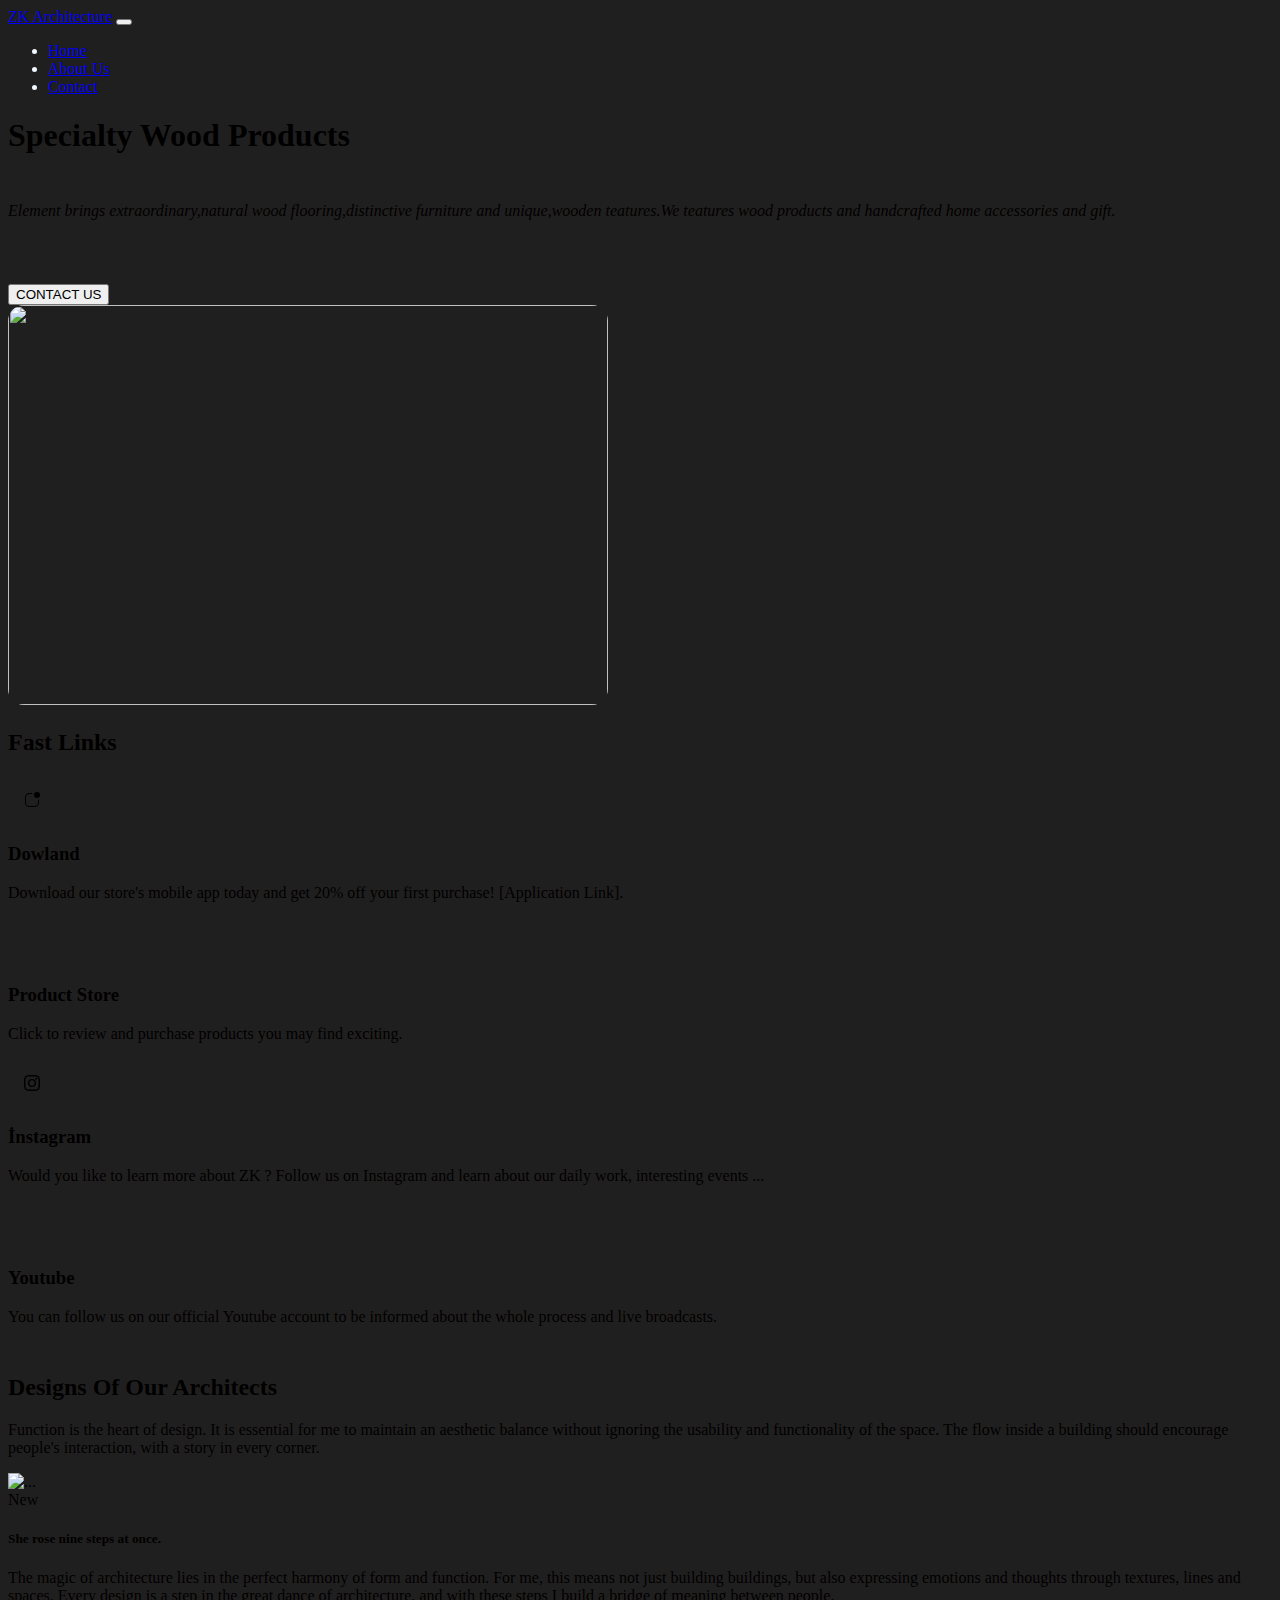
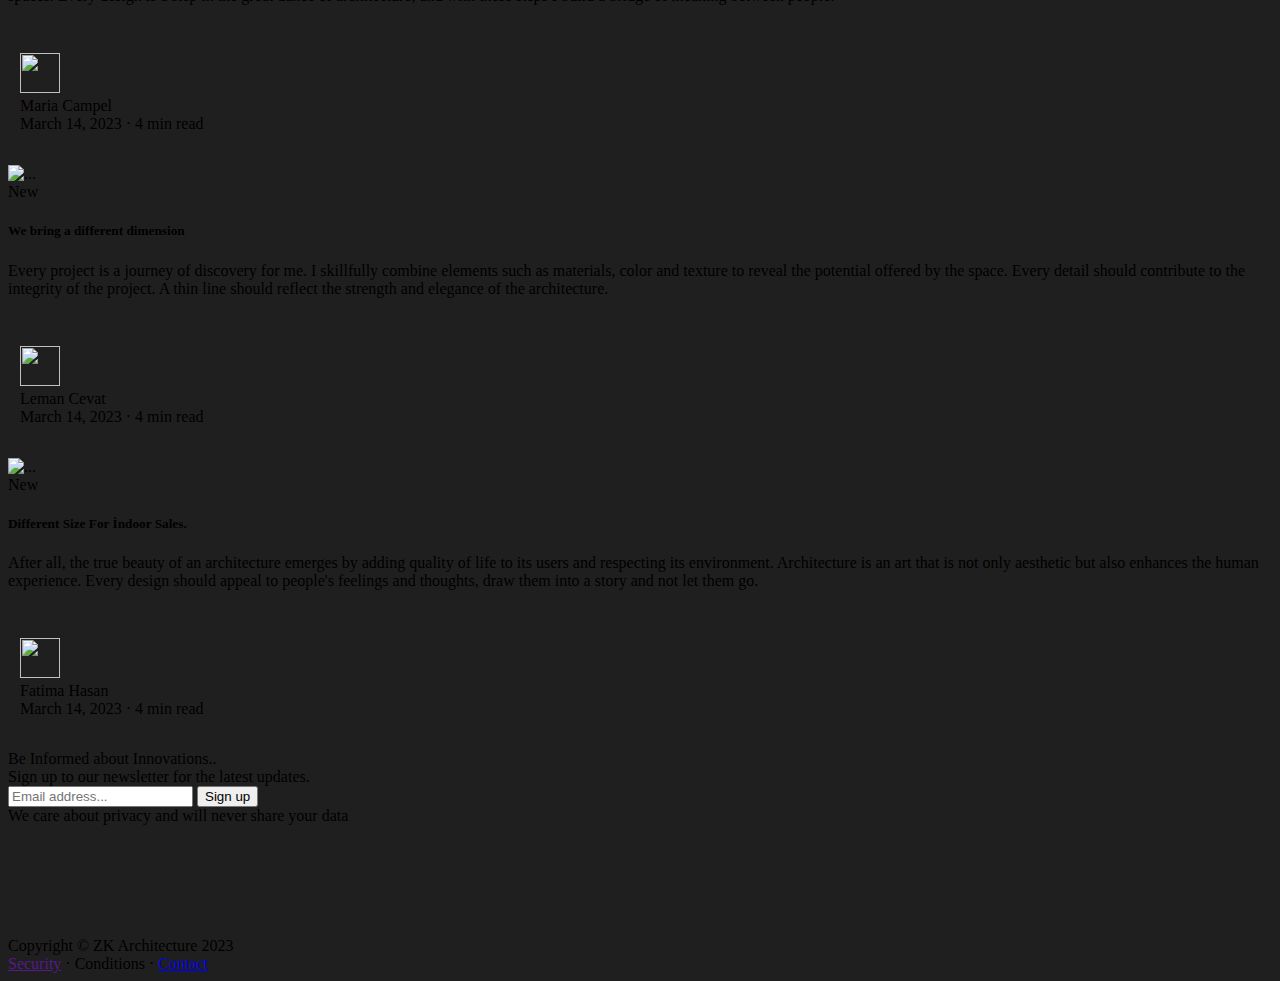
==== index.html @ d97a1559 "Initial commit" ====
<!DOCTYPE html>
<html lang="en">
<head>
    <meta charset="UTF-8">
    <meta name="viewport" content="width=device-width, initial-scale=1.0">
    <link rel="icon" type="image/x-icon" href="snow.svg">
    <link rel="stylesheet" href="style.css">
    <link href="https://cdn.jsdelivr.net/npm/bootstrap@5.3.2/dist/css/bootstrap.min.css" rel="stylesheet" integrity="sha384-T3c6CoIi6uLrA9TneNEoa7RxnatzjcDSCmG1MXxSR1GAsXEV/Dwwykc2MPK8M2HN" crossorigin="anonymous">
    <title> ZK Architecture</title>
    
</head>
<body class="sec"> 
<div>
<nav class="navbar navbar-expand-lg " data-bs-theme="dark" >
        <div class="container px-5" >
          <a class="navbar-brand" href="index.html">ZK Architecture</a>
          <button class="navbar-toggler" type="button" data-bs-toggle="collapse" data-bs-target="#navbarNavDropdown" aria-controls="navbarNavDropdown" aria-expanded="false" aria-label="Toggle navigation">
            <span class="navbar-toggler-icon"></span>
          </button>
          <div class="collapse navbar-collapse" id="navbarNavDropdown">
            <ul class="navbar-nav ms-auto" >
              <li class="nav-item">
                <a class="nav-link " aria-current="page" href="index.html">Home</a>
              </li>
              <li class="nav-item">
                <a class="nav-link" href="about.html">About Us</a>
              </li>
              <li class="nav-item">
                <a class="nav-link" href="contact.html">Contact</a>
              </li>
              
            </ul>
          </div>
        </div>
      </nav>
      <header class="arka ">
        <div class="container text-center">
          <div class="row align-items-center justify-content-center">
            <div class="col-xl-5 col-lg-10 col-md-10 col-sm-8">
              <div class="container py-5">
                <h1 class="baslik fw-bolder text-white pt-5 mb-1 fst-italic"> Specialty 
                
                Wood 
             
                Products</h1>
                <div class="alt-baslik  fw-bold text-white mb-4" >
                  <p class="kat"><i> Element brings extraordinary,natural wood flooring,distinctive furniture and unique,wooden teatures.We teatures wood products and handcrafted home accessories and gift.
                  </i> </p>
                  <div class=" d-grid mx-auto gap-2 col-6"> 
                    <button class="btn btn-dark" type="button">CONTACT US</button>
                  </div>
                </div>
                 
              </div>
            </div>
  
            <div class="col-7">
              <div class="py-5 d-none d-sm-block d-sm-none .d-md-block d-md-none d-lg-block d-lg-none d-xl-block">
                
                <img class="img-one" src="Tim-Fu_AI-1.jpg">
              
              </div>
            </div>
            
          </div>
        </div>
      </header>
<section class="py-5 sec text-white">
  <div class="container px-5 my-5">
  <div class="row gx-5">
    <div class="col-lg-4 mb-5 mb-lg-0">
    <h2 class="fw-bolder mb-0 mx-4"> Fast Links</h2>
    </div>
  <div class="col">
    <div class="container overflow-hidden ">
      <div class="row gy-5">
        <div class="col-sm-10 col-md-6 col-lg-6 col-xl-6 col-xxl-6 ">
          <div class="icon bg-primary"> <img src="app-indicator.svg" alt=""></div>
          <div class="p-3 justify-content-start text-left flex-start"> <h3>  Dowland </h3> <p> Download our store's mobile app today and get 20% off your first purchase! [Application Link].</p></div>
        </div>
        <div class="col-sm-10 col-md-6 col-lg-6 col-xl-6 col-xxl-6">
          <div class="icon bg-primary"> <img src="shop.svg" alt=""></div>
          <div class="p-3"><h3>  
            Product Store </h3> <p> Click to review and purchase products you may find exciting.</p></div>
        </div>
        <div class="col-sm-10 col-md-6 col-lg-6 col-xl-6 col-xxl-6">
          <div class="icon bg-primary"> <img src="instagram.svg" alt=""></div>
          <div class="p-3"><h3>İnstagram  </h3> <p> Would you like to learn more about ZK ? Follow us on Instagram and learn about our daily work, interesting events ...</p></div>
        </div>
        <div class="col-sm-10 col-md-6 col-lg-6 col-xl-6 col-xxl-6">
          <div class="icon bg-primary"> <img src="youtube.svg" alt=""></div>
          <div class="p-3"><h3> Youtube </h3> <p> You can follow us on our official Youtube account to be informed about the whole process and live broadcasts.</p></div>
        </div>
      </div>
    </div>
  </div>
  </div>
  </div>
  </div>
  
</section>
<div class="py-5 orta">
  <div class="container px-5 my-5">
<div class="row ">
  
</div>
</div>
 </div>
<section class="text-white">
<div class="py-5">
<div class="container rounded-3  px-5 my-5">
<div class="row gx-5 justify-content-center text-center">
<div class="col-lg-8 col-xl-6"> 
<h2 class="fw-bold">Designs Of Our Architects </h2>
<p class="mb-5 fw-normal  text-white-50 lead">Function is the heart of design. It is essential for me to maintain an aesthetic balance without ignoring the usability and functionality of the space. The flow inside a building should encourage people's interaction, with a story in every corner. </p>
<div class="d-flex ">

</div>

</div>
</div>

<div class="row row-cols-1 row-cols-md-3 g-4 ">
  <div class="col ">
    <div style="background-color: #201F1F;" class="card h-100">
      <img src="IMG_1559.JPG" class="card-img-top altimg" alt="...">
      <div class="card-body text-white">
        <span class="badge rounded-pill text-bg-primary">New</span>
        <h5 class="card-title bold  pt-4 pb-2">She rose nine steps at once.</h5>
        <p class="fw-medium">The magic of architecture lies in the perfect harmony of form and function. For me, this means not just building buildings, but also expressing emotions and thoughts through textures, lines and spaces. Every design is a step in the great dance of architecture, and with these steps I build a bridge of meaning between people.</p>
      </div>
      <div>
        <div class="divy">
          <div class="d-flex card-text ">
            <img class="haberresim rounded-circle me-3 mt-1 " src="ilk-mimar.jpeg"> 
            <div class="">
              <div class="fw-bold text-white "> Maria Campel </div>
              <div class="text-white-50"> March 14, 2023 · 4 min read</div>
            </div>
          </div>
  
        </div>
        
        
        </div>
    </div>
  </div>
  <div class="col">
    <div style="background-color: #201F1F;" class="card h-100">
      <img src="IMG_1560.JPG" class="card-img-top altimg" alt="...">
      <div class="card-body text-white">
        <span class="badge rounded-pill text-bg-primary">New</span>
        <h5 class="card-title bold pt-3 pb-2">
          We bring a different dimension</h5>
        <p class="fw-medium">Every project is a journey of discovery for me. I skillfully combine elements such as materials, color and texture to reveal the potential offered by the space. Every detail should contribute to the integrity of the project. A thin line should reflect the strength and elegance of the architecture.</p>
        </div>
        <div>
          <div class="divy">
            <div class="d-flex card-text ">
              <img class="haberresim  rounded-circle me-3" src="ikinci mimar.jpeg"> 
              <div class="">
                <div class="fw-bold text-white"> Leman Cevat </div>
                <div class="text text-white-50"> March 14, 2023 · 4 min read</div>
              </div>
            </div>
    
          </div>
          
          
          </div>
    </div>
  </div>
  <div class="col">
    <div style="background-color: #201F1F;" class="card h-100">
      <img src="IMG_1562.JPG" class="card-img-top altimg" alt="...">
      <div class="card-body text-white">
        <span class="badge rounded-pill text-bg-primary">New</span>
        <h5 class="card-title bold pt-4 pb-2">Different Size For İndoor Sales.</h5>
        <p class="fw-medium">After all, the true beauty of an architecture emerges by adding quality of life to its users and respecting its environment. Architecture is an art that is not only aesthetic but also enhances the human experience. Every design should appeal to people's feelings and thoughts, draw them into a story and not let them go.</p>
      </div>
      <div>
      <div class="divy">
        <div class="d-flex card-text ">
          <img class=" haberresim rounded-circle me-3" src="ücüncümimar.jpeg"> 
          <div class="">
            <div class="fw-bold text-white "> Fatima Hasan </div>
            <div class="text-white-50"> March 14, 2023 · 4 min read</div>
          </div>
        </div>

      </div>
      
      
      </div>
    </div>
  </div>
  
  </div>

</div>
</section>

<div class="container px-5"> 
<aside class="bg-dark bg-gradient rounded-3 p-4 p-sm-5  ">
  <div class="d-flex align-items-center justify-content-between flex-column flex-xl-row text-center text-xl-start">
      <div class="mb-4 mb-xl-0">
          <div class="fs-3 fw-bold text-white">Be Informed about Innovations..</div>
          <div class="text-white-50">Sign up to our newsletter for the latest updates.</div>
      </div>
      <div class="ms-xl-4">
          <div class="input-group mb-2">
              <input class="form-control" type="text" placeholder="Email address..." aria-label="Email address..." aria-describedby="button-newsletter">
              <button class="btn btn-outline-light" id="button-newsletter" type="button">Sign up</button>
          </div>
          <div class="small text-white-50">We care about privacy and will never share your data</div>
      </div>
  </div>
</aside>
</div>

<footer class=" fot py-4 ">
<div class="container px-5">
<div class="row text-center justify-content-between flex-column flex-sm-row">
<div class=" text-white col-auto m-0 text-center"> Copyright © ZK Architecture 2023</div>
<div class="col-auto">
  <a class="link-light" href=""> 
    Security</a>
  <span class="text-white mx-1">·</span>
  <a class="link-light"> Conditions</a>
  <span class="text-white mx-1">·</span>
  <a class="link-light" href="contact.html"> Contact</a>
</div>
</div>

</div>


</footer>
<script src="https://cdn.jsdelivr.net/npm/@popperjs/core@2.11.8/dist/umd/popper.min.js" integrity="sha384-I7E8VVD/ismYTF4hNIPjVp/Zjvgyol6VFvRkX/vR+Vc4jQkC+hVqc2pM8ODewa9r" crossorigin="anonymous"></script>
<script src="https://cdn.jsdelivr.net/npm/bootstrap@5.3.2/dist/js/bootstrap.min.js" integrity="sha384-BBtl+eGJRgqQAUMxJ7pMwbEyER4l1g+O15P+16Ep7Q9Q+zqX6gSbd85u4mG4QzX+" crossorigin="anonymous"></script>
</body>
</html>
---- style.css ----
.navbar {
    
    background-color: #201F1F;
    color: aliceblue;
}

.arka{
background-image: url("1.png");
background-repeat: no-repeat;
background-position: center ;

background-size: cover;
}

.sec{
    background-color: #201F1F;
}

.cardorta{
    background-color:  #201F1F;
}

.altimg{
    height: 350px;
    width: 600px;
}



.orta{
background-image: url("orta.png");
background-repeat: no-repeat;
background-position: center ;
background-color: #201F1F;
max-width: 100%;
height: auto;
margin-top: 3rem;
margin-bottom: 2rem;

}

.img-one{
    border-radius: 1rem ;
    width: 600px;
    height: 400px;
}
.news{
    border-radius: 1rem;
}
.divy{
    padding-left: 12px;
    padding-top: 2rem;
    padding-bottom: 2rem;
}
.fot{
    background-color: #201F1F;
    margin-top: 7rem;
}
.icon{
    width: 48px;
    height: 48px;
    display: flex;
    align-items: center;
    justify-content: center;
    border-radius: 10px;
}
.kat{
    margin-bottom: 4rem ;
    margin-top: 3rem;
}
.buton{
    margin-left: 5rem;
    
}
.haberresim{
    height: 40px;
    width: 40px;
}
.yönetim{
    height: 600px;
    width: 400px;
}
.icon2{
    width: 48px;
    height: 48px;
}
.altbuton{ 
    height: 80px;
    width: 80px;
    border-radius: 2px;

   }

.bg{
    background-color: #201F1F;
}
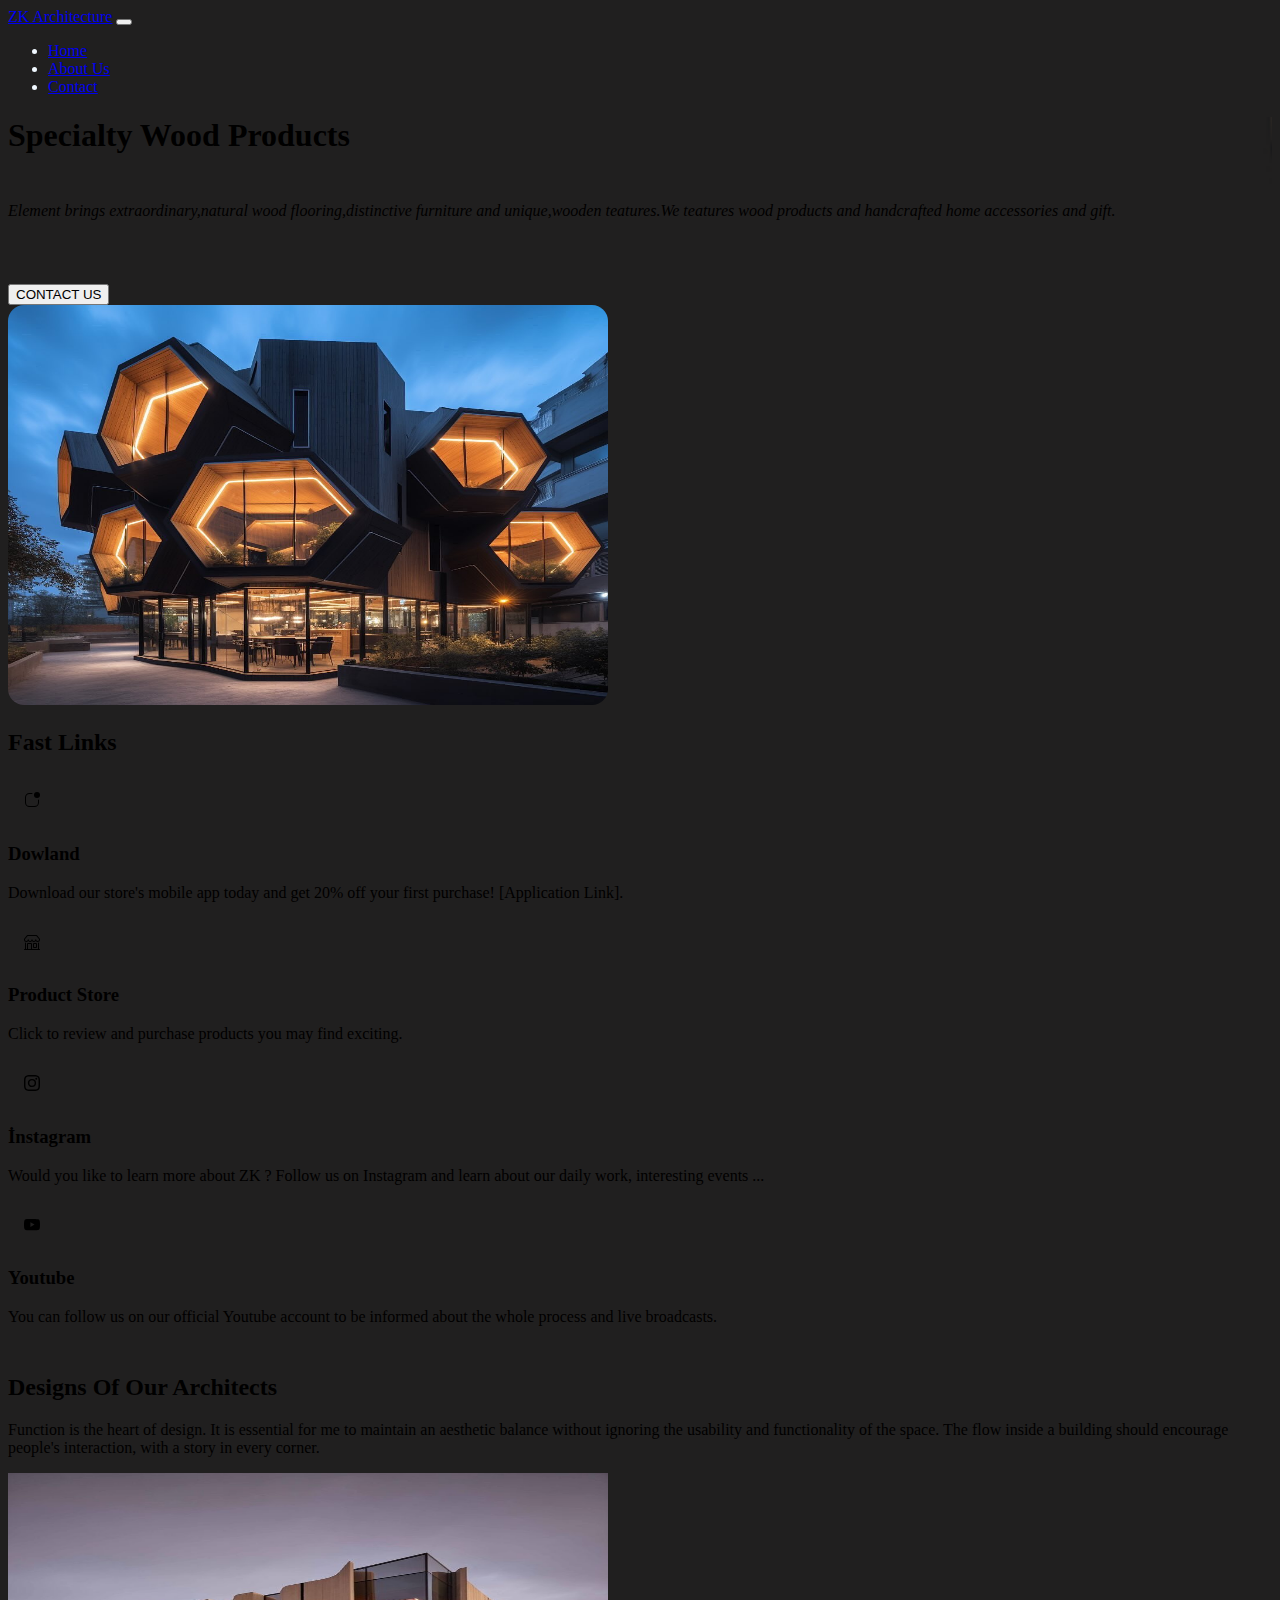
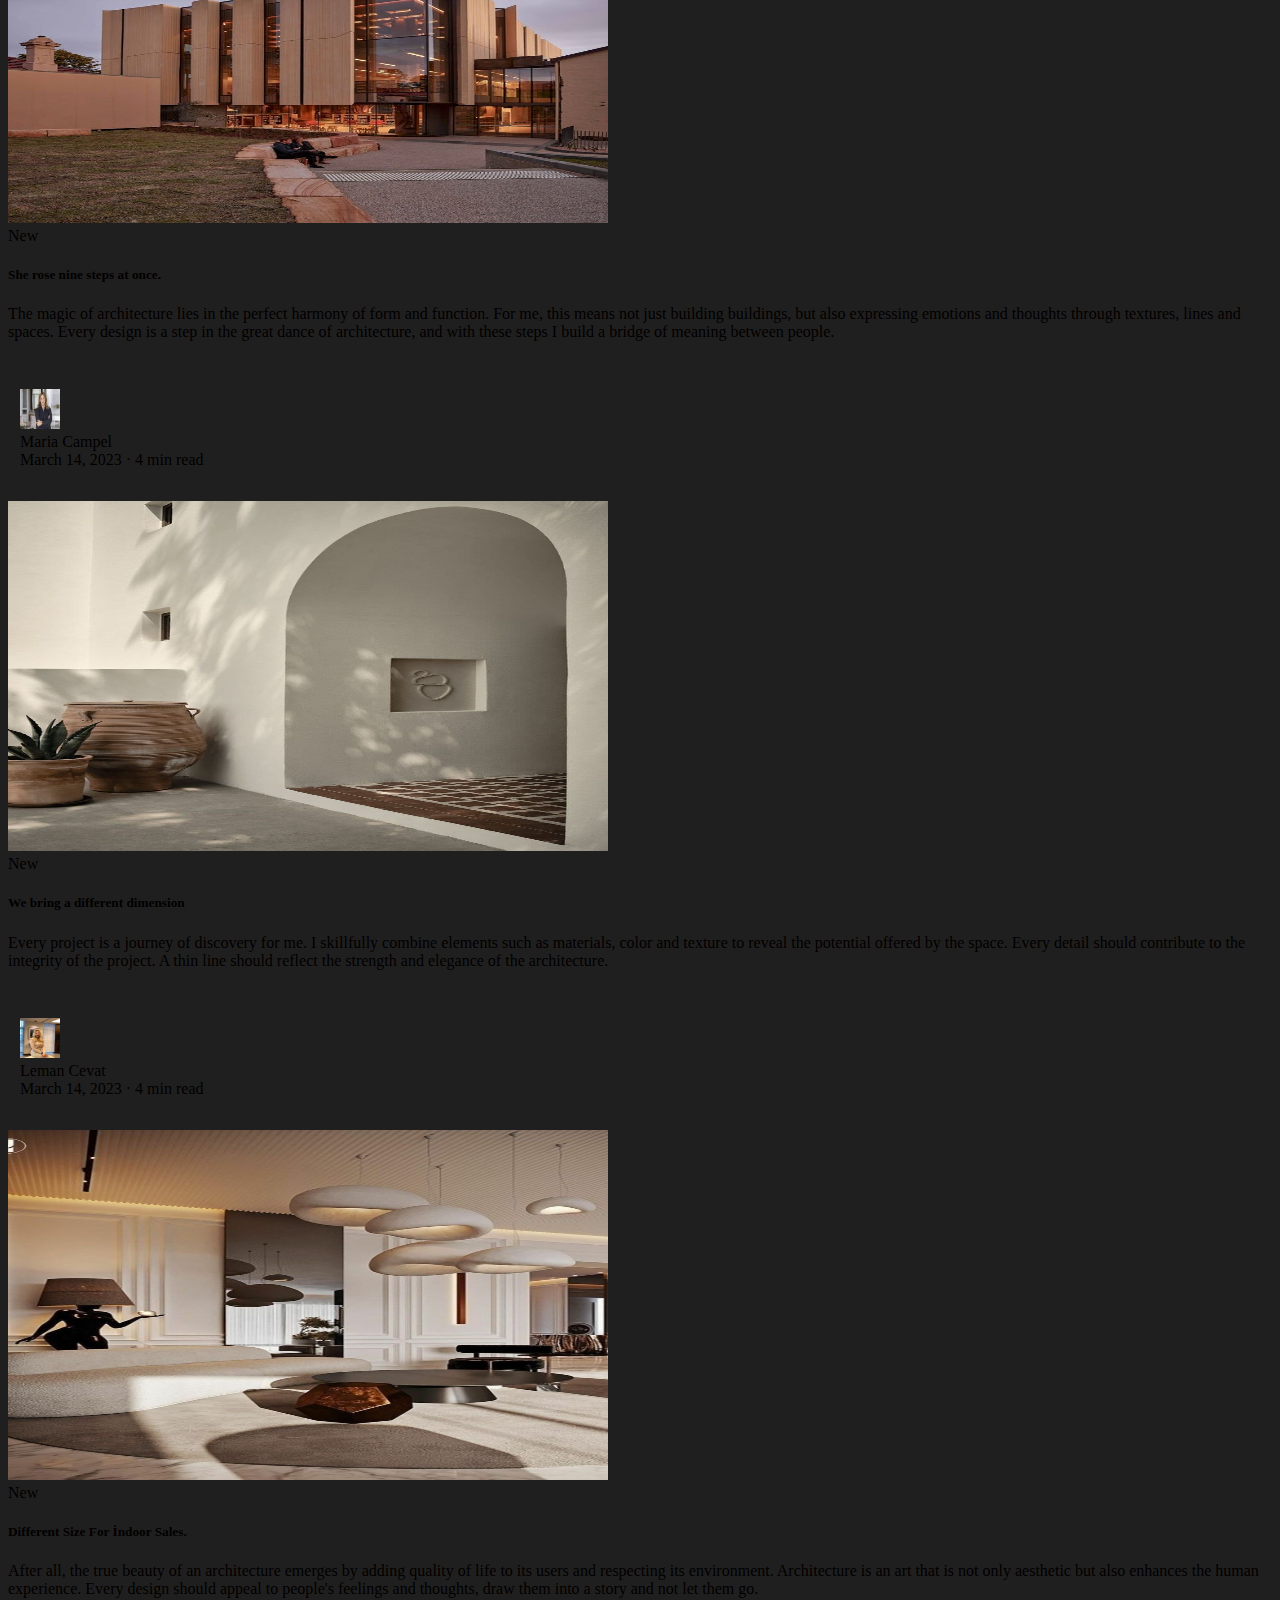
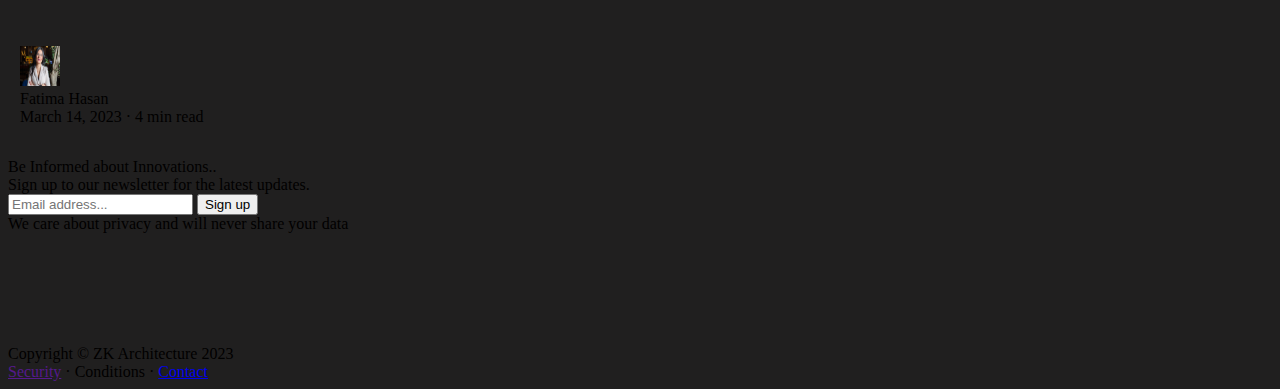
==== commit 5204508c: "Update index.html" ====
--- a/index.html
+++ b/index.html
@@ -181,7 +181,7 @@
       <div>
       <div class="divy">
         <div class="d-flex card-text ">
-          <img class=" haberresim rounded-circle me-3" src="ücüncümimar.jpeg"> 
+          <img class=" haberresim rounded-circle me-3" src="ücüncümimar.jpeg"> 
           <div class="">
             <div class="fw-bold text-white "> Fatima Hasan </div>
             <div class="text-white-50"> March 14, 2023 · 4 min read</div>
@@ -239,4 +239,4 @@
 <script src="https://cdn.jsdelivr.net/npm/@popperjs/core@2.11.8/dist/umd/popper.min.js" integrity="sha384-I7E8VVD/ismYTF4hNIPjVp/Zjvgyol6VFvRkX/vR+Vc4jQkC+hVqc2pM8ODewa9r" crossorigin="anonymous"></script>
 <script src="https://cdn.jsdelivr.net/npm/bootstrap@5.3.2/dist/js/bootstrap.min.js" integrity="sha384-BBtl+eGJRgqQAUMxJ7pMwbEyER4l1g+O15P+16Ep7Q9Q+zqX6gSbd85u4mG4QzX+" crossorigin="anonymous"></script>
 </body>
-</html>+</html>
